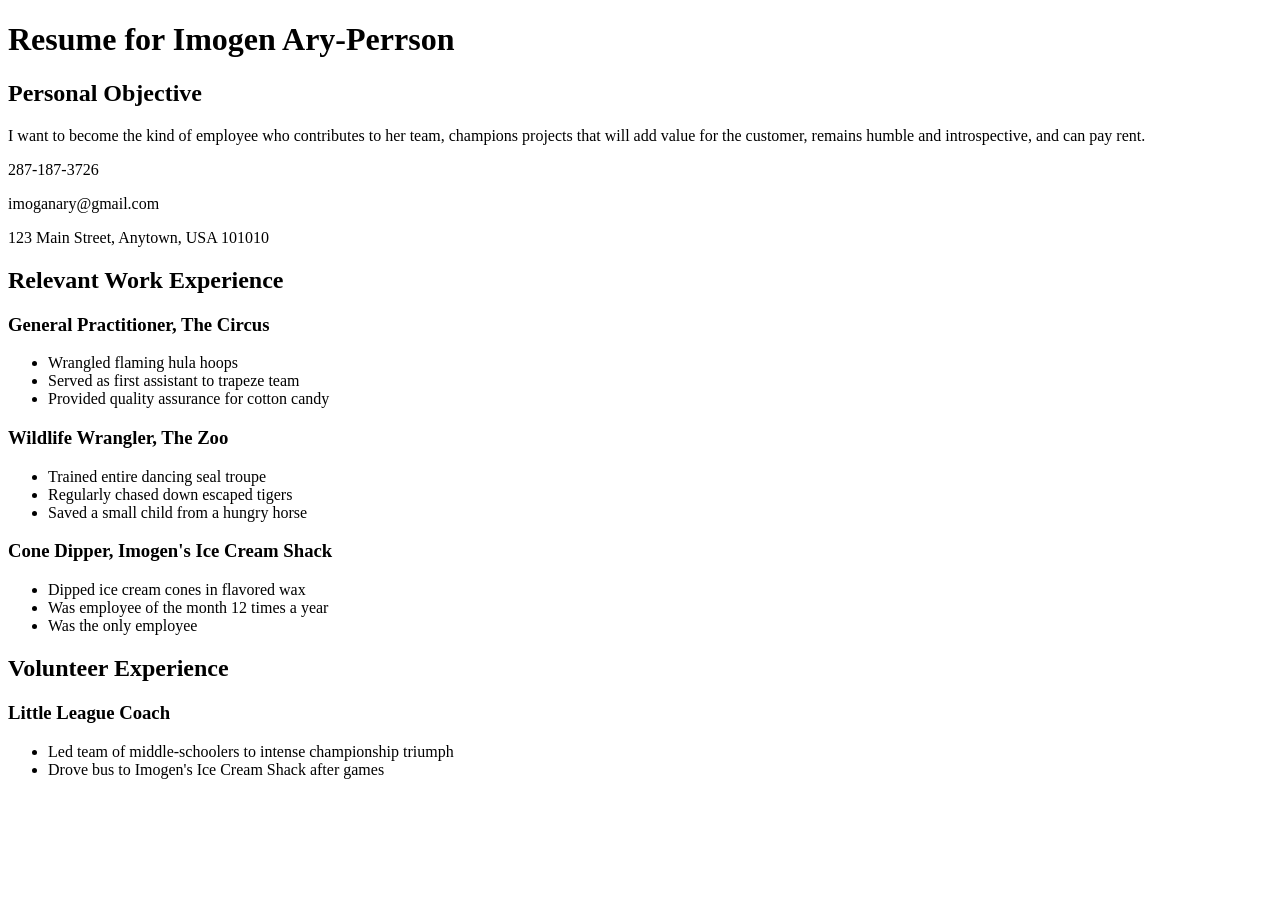
==== css/css-demo/index.html @ b9b36838 "Edit index and create practice.css" ====
<!DOCTYPE html>
<html>
<head>
  <title>Resume</title>
  <!-- We're using Google Fonts, which you can also do on your sites, but you don't need to know how for any assessments in this unit. -->
  <link href='https://fonts.googleapis.com/css?family=Dancing+Script' rel='stylesheet' type='text/css'>
  <link rel="stylesheet" href="styles/elegant-styles.css" type="text/css">
  <link rel="stylesheet" type="text/css" href="styles/fixed-contact.css">
  <link rel="stylesheet" type="text/css" href="styles/practice.css">
</head>
<body>
  <h1 id="resume-title">Resume for Imogen Ary-Perrson</h1>
  <section id="personal-objective">
    <h2>Personal Objective</h2>
    <p>I want to become the kind of employee who contributes to her team, champions projects that will add value for the customer, remains humble and introspective, and can pay rent.</p>
  </section>
  <section id="contact-info">
    <p>287-187-3726</p>
    <p>imoganary@gmail.com</p>
    <p>123 Main Street, Anytown, USA 101010</p>
  </section>

  <section id="work-experience">
    <h2 class="experience-category">Relevant Work Experience</h2>
    <section class="job">
      <h3>General Practitioner, The Circus</h3>
      <ul>
        <li>Wrangled flaming hula hoops</li>
        <li>Served as first assistant to trapeze team</li>
        <li class="featured">Provided quality assurance for cotton candy</li>
      </ul>
    </section>
    <section class="job">
      <h3>Wildlife Wrangler, The Zoo</h3>
      <ul>
        <li>Trained entire dancing seal troupe</li>
        <li>Regularly chased down escaped tigers</li>
        <li class="featured">Saved a small child from a hungry horse</li>
      </ul>
    </section>
    <section class="job">
      <h3>Cone Dipper, Imogen's Ice Cream Shack</h3>
      <ul>
        <li>Dipped ice cream cones in flavored wax</li>
        <li class="featured">Was employee of the month 12 times a year</li>
        <li>Was the only employee</li>
      </ul>
    </section>
  </section>

  <section id="volunteer-experience">
    <h2 class="experience-category">Volunteer Experience</h1>
    <section class="volunteer-gig">
      <h3>Little League Coach</h3>
      <ul>
        <li>Led team of middle-schoolers to intense championship triumph</li>
        <li>Drove bus to Imogen's Ice Cream Shack after games</li>
      </ul>
    </section>
  </section>
</body>
</html>
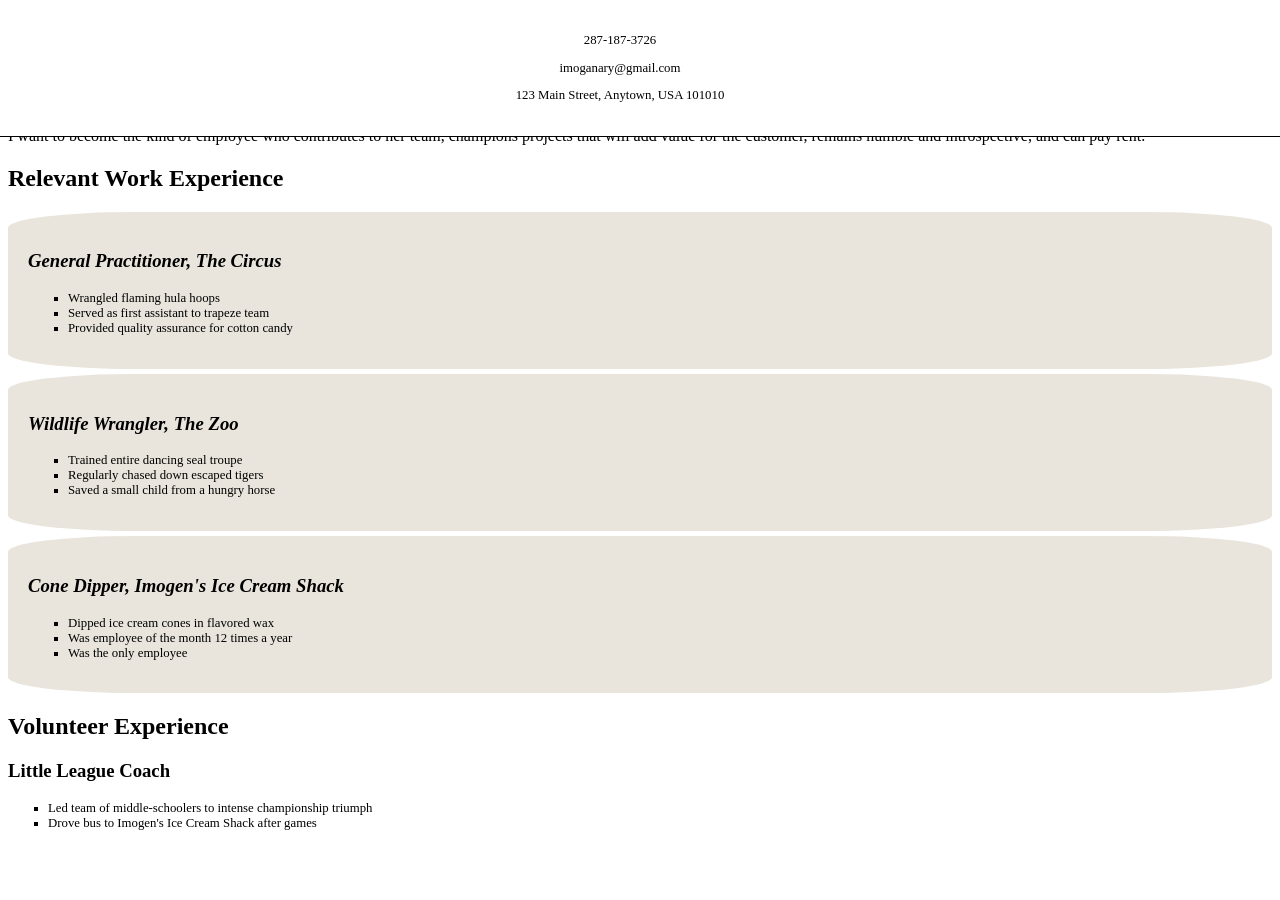
==== commit 92f9d0a3: "finalize index and practice in practice.css" ====
--- a/css/css-demo/index.html
+++ b/css/css-demo/index.html
@@ -16,7 +16,7 @@
   </section>
   <section id="contact-info">
     <p>287-187-3726</p>
-    <p>imoganary@gmail.com</p>
+    <p id="email-hover">imoganary@gmail.com</p>
     <p>123 Main Street, Anytown, USA 101010</p>
   </section>
 
@@ -24,7 +24,7 @@
     <h2 class="experience-category">Relevant Work Experience</h2>
     <section class="job">
       <h3>General Practitioner, The Circus</h3>
-      <ul>
+      <ul class="list">
         <li>Wrangled flaming hula hoops</li>
         <li>Served as first assistant to trapeze team</li>
         <li class="featured">Provided quality assurance for cotton candy</li>
@@ -32,7 +32,7 @@
     </section>
     <section class="job">
       <h3>Wildlife Wrangler, The Zoo</h3>
-      <ul>
+      <ul class="list">
         <li>Trained entire dancing seal troupe</li>
         <li>Regularly chased down escaped tigers</li>
         <li class="featured">Saved a small child from a hungry horse</li>
@@ -40,7 +40,7 @@
     </section>
     <section class="job">
       <h3>Cone Dipper, Imogen's Ice Cream Shack</h3>
-      <ul>
+      <ul class="list">
         <li>Dipped ice cream cones in flavored wax</li>
         <li class="featured">Was employee of the month 12 times a year</li>
         <li>Was the only employee</li>
@@ -52,7 +52,7 @@
     <h2 class="experience-category">Volunteer Experience</h1>
     <section class="volunteer-gig">
       <h3>Little League Coach</h3>
-      <ul>
+      <ul class="list">
         <li>Led team of middle-schoolers to intense championship triumph</li>
         <li>Drove bus to Imogen's Ice Cream Shack after games</li>
       </ul>
--- a/css/css-demo/styles/practice.css
+++ b/css/css-demo/styles/practice.css
@@ -0,0 +1,31 @@
+section#contact-info {
+  position: fixed;
+  top: 0px;
+  right: 0px;
+  text-align: center;
+  width: 100%;
+  background-color: white;
+  border-bottom: 1px solid black;
+  padding: 20px;
+  font-size: 0.8em;
+}
+
+.job{
+    background-color: #e9e5dc;
+    padding: 20px;
+    margin-top: 5px;
+    border-radius: 10%;
+}
+
+.list{
+  list-style-type: square;
+  font-size: 0.8em;
+}
+
+#email-hover:hover{
+    color: red;
+}
+
+.job h3{
+    font-style: italic;
+}
